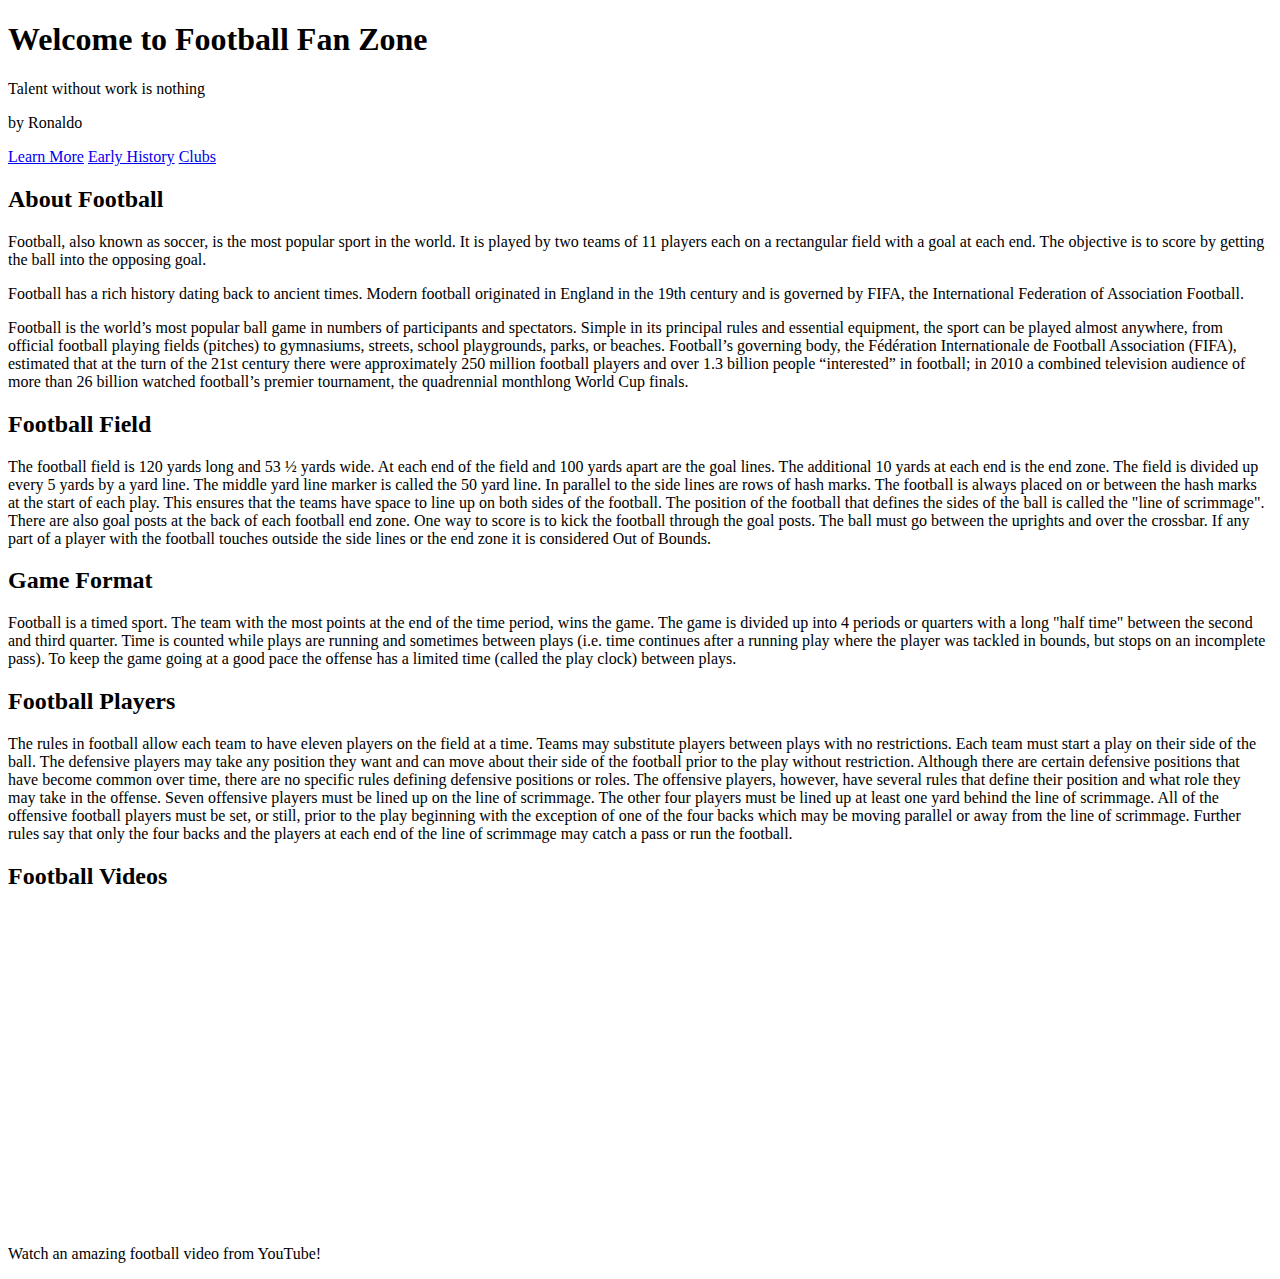
==== index.html @ cf4ea1f9 "Add files via upload" ====
<!DOCTYPE html>
<html lang="en">
<head>
  <meta charset="UTF-8">
  <meta name="viewport" content="width=device-width, initial-scale=1.0">
  <title>Football Fan Zone</title>
  <!-- Link to the CSS file -->
  <link rel="stylesheet" href="style.css">
</head>
<body>
  <!-- Website Header -->
  <header>
    <h1>Welcome to Football Fan Zone</h1>
    <p>Talent without work is nothing</p>
    <p>by Ronaldo</p>
  </header>

   <!-- Navigation Links -->
   <nav class="nav-links">
    <a href="learn more.html">Learn More</a>
    <a href="early history.html">Early History</a>
    <a href="clubs.html">Clubs</a>
  </nav>

 

 

  <!-- Main Content -->
  <main>
    <!-- Information Section -->
    <section id="info">
      <h2>About Football</h2>
      <p>Football, also known as soccer, is the most popular sport in the world. It is played by two teams of 11 players each on a rectangular field with a goal at each end. The objective is to score by getting the ball into the opposing goal.</p>
      <p>Football has a rich history dating back to ancient times. Modern football originated in England in the 19th century and is governed by FIFA, the International Federation of Association Football.</p>
      <p>Football is the world’s most popular ball game in numbers of participants and spectators. Simple in its principal rules and essential equipment, the sport can be played almost anywhere, from official football playing fields (pitches) to gymnasiums, streets, school playgrounds, parks, or beaches. Football’s governing body, the Fédération Internationale de Football Association (FIFA), estimated that at the turn of the 21st century there were approximately 250 million football players and over 1.3 billion people “interested” in football; in 2010 a combined television audience of more than 26 billion watched football’s premier tournament, the quadrennial monthlong World Cup finals.
      <h2>Football Field</h2>
      <p>The football field is 120 yards long and 53 ½ yards wide. At each end of the field and 100 yards apart are the goal lines. The additional 10 yards at each end is the end zone. The field is divided up every 5 yards by a yard line. The middle yard line marker is called the 50 yard line. In parallel to the side lines are rows of hash marks. The football is always placed on or between the hash marks at the start of each play. This ensures that the teams have space to line up on both sides of the football. The position of the football that defines the sides of the ball is called the "line of scrimmage".

        There are also goal posts at the back of each football end zone. One way to score is to kick the football through the goal posts. The ball must go between the uprights and over the crossbar.
        
        If any part of a player with the football touches outside the side lines or the end zone it is considered Out of Bounds.</p>
      <h2>Game Format</h2>
      <p>Football is a timed sport. The team with the most points at the end of the time period, wins the game. The game is divided up into 4 periods or quarters with a long "half time" between the second and third quarter. Time is counted while plays are running and sometimes between plays (i.e. time continues after a running play where the player was tackled in bounds, but stops on an incomplete pass). To keep the game going at a good pace the offense has a limited time (called the play clock) between plays.
      </p>
      <h2>Football Players</h2>
      <p>The rules in football allow each team to have eleven players on the field at a time. Teams may substitute players between plays with no restrictions. Each team must start a play on their side of the ball.

        The defensive players may take any position they want and can move about their side of the football prior to the play without restriction. Although there are certain defensive positions that have become common over time, there are no specific rules defining defensive positions or roles.
        
        The offensive players, however, have several rules that define their position and what role they may take in the offense. Seven offensive players must be lined up on the line of scrimmage. The other four players must be lined up at least one yard behind the line of scrimmage. All of the offensive football players must be set, or still, prior to the play beginning with the exception of one of the four backs which may be moving parallel or away from the line of scrimmage. Further rules say that only the four backs and the players at each end of the line of scrimmage may catch a pass or run the football.</p>


      </p>
    </section>

    <!-- Videos Section -->
    <section id="videos">
      <h2>Football Videos</h2>
      <!-- Embedded YouTube Video -->
      <iframe 
        width="560" 
        height="315" 
        src="https://www.youtube.com/embed/yyMx7SU6GLg?si=OMh_xrAb0Yv4o_nQ" 
        title="YouTube video player" 
        frameborder="0" 
        allow="accelerometer; autoplay; clipboard-write; encrypted-media; gyroscope; picture-in-picture; web-share" 
        referrerpolicy="strict-origin-when-cross-origin" 
        allowfullscreen>
      </iframe>
      <p>Watch an amazing football video from YouTube!</p>
    </section>
  </main>
  </body>
  </html>
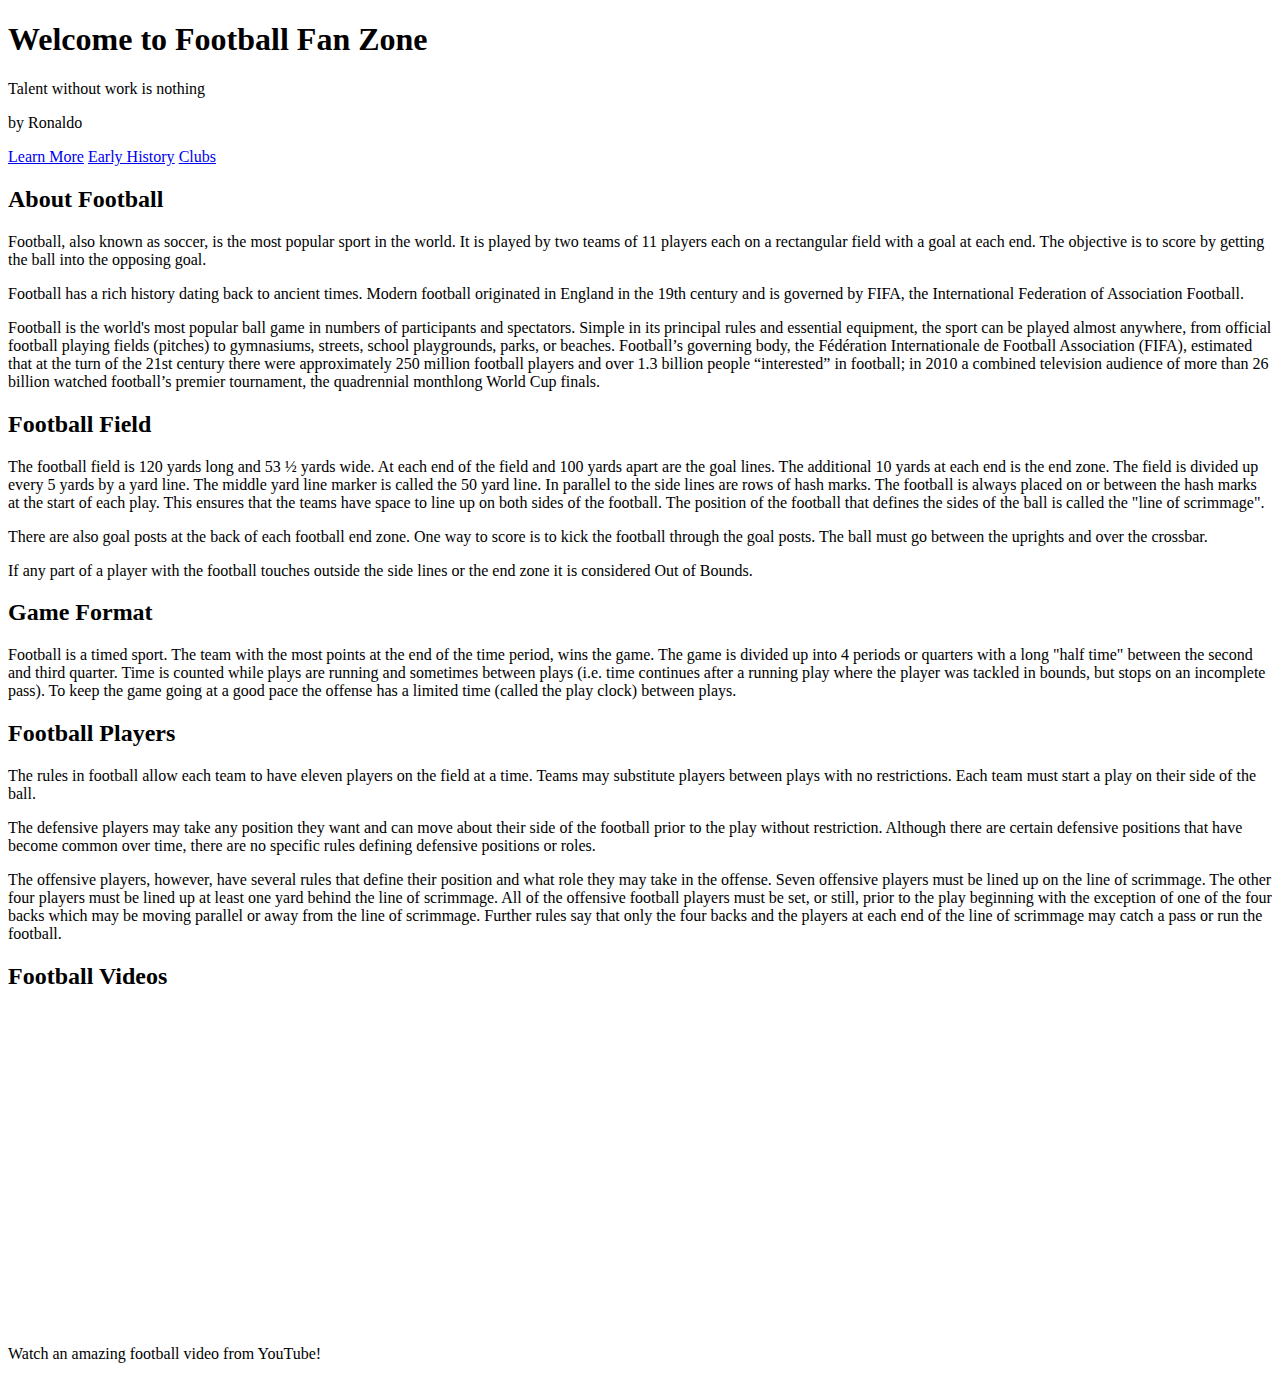
==== commit d23df9f7: "Add files via upload" ====
--- a/index.html
+++ b/index.html
@@ -33,25 +33,25 @@
       <h2>About Football</h2>
       <p>Football, also known as soccer, is the most popular sport in the world. It is played by two teams of 11 players each on a rectangular field with a goal at each end. The objective is to score by getting the ball into the opposing goal.</p>
       <p>Football has a rich history dating back to ancient times. Modern football originated in England in the 19th century and is governed by FIFA, the International Federation of Association Football.</p>
-      <p>Football is the world’s most popular ball game in numbers of participants and spectators. Simple in its principal rules and essential equipment, the sport can be played almost anywhere, from official football playing fields (pitches) to gymnasiums, streets, school playgrounds, parks, or beaches. Football’s governing body, the Fédération Internationale de Football Association (FIFA), estimated that at the turn of the 21st century there were approximately 250 million football players and over 1.3 billion people “interested” in football; in 2010 a combined television audience of more than 26 billion watched football’s premier tournament, the quadrennial monthlong World Cup finals.
+      <p>Football is the world's most popular ball game in numbers of participants and spectators. Simple in its principal rules and essential equipment, the sport can be played almost anywhere, from official football playing fields (pitches) to gymnasiums, streets, school playgrounds, parks, or beaches. Football’s governing body, the Fédération Internationale de Football Association (FIFA), estimated that at the turn of the 21st century there were approximately 250 million football players and over 1.3 billion people “interested” in football; in 2010 a combined television audience of more than 26 billion watched football’s premier tournament, the quadrennial monthlong World Cup finals.</p>
       <h2>Football Field</h2>
-      <p>The football field is 120 yards long and 53 ½ yards wide. At each end of the field and 100 yards apart are the goal lines. The additional 10 yards at each end is the end zone. The field is divided up every 5 yards by a yard line. The middle yard line marker is called the 50 yard line. In parallel to the side lines are rows of hash marks. The football is always placed on or between the hash marks at the start of each play. This ensures that the teams have space to line up on both sides of the football. The position of the football that defines the sides of the ball is called the "line of scrimmage".
+      <p>The football field is 120 yards long and 53 ½ yards wide. At each end of the field and 100 yards apart are the goal lines. The additional 10 yards at each end is the end zone. The field is divided up every 5 yards by a yard line. The middle yard line marker is called the 50 yard line. In parallel to the side lines are rows of hash marks. The football is always placed on or between the hash marks at the start of each play. This ensures that the teams have space to line up on both sides of the football. The position of the football that defines the sides of the ball is called the "line of scrimmage".</p>
 
-        There are also goal posts at the back of each football end zone. One way to score is to kick the football through the goal posts. The ball must go between the uprights and over the crossbar.
+      <p>There are also goal posts at the back of each football end zone. One way to score is to kick the football through the goal posts. The ball must go between the uprights and over the crossbar.</p>
         
-        If any part of a player with the football touches outside the side lines or the end zone it is considered Out of Bounds.</p>
+     <p>If any part of a player with the football touches outside the side lines or the end zone it is considered Out of Bounds.</p>
       <h2>Game Format</h2>
-      <p>Football is a timed sport. The team with the most points at the end of the time period, wins the game. The game is divided up into 4 periods or quarters with a long "half time" between the second and third quarter. Time is counted while plays are running and sometimes between plays (i.e. time continues after a running play where the player was tackled in bounds, but stops on an incomplete pass). To keep the game going at a good pace the offense has a limited time (called the play clock) between plays.
-      </p>
+      <p>Football is a timed sport. The team with the most points at the end of the time period, wins the game. The game is divided up into 4 periods or quarters with a long "half time" between the second and third quarter. Time is counted while plays are running and sometimes between plays (i.e. time continues after a running play where the player was tackled in bounds, but stops on an incomplete pass). To keep the game going at a good pace the offense has a limited time (called the play clock) between plays.</p>
+
       <h2>Football Players</h2>
       <p>The rules in football allow each team to have eleven players on the field at a time. Teams may substitute players between plays with no restrictions. Each team must start a play on their side of the ball.
 
-        The defensive players may take any position they want and can move about their side of the football prior to the play without restriction. Although there are certain defensive positions that have become common over time, there are no specific rules defining defensive positions or roles.
+      <p>The defensive players may take any position they want and can move about their side of the football prior to the play without restriction. Although there are certain defensive positions that have become common over time, there are no specific rules defining defensive positions or roles.</p>
         
-        The offensive players, however, have several rules that define their position and what role they may take in the offense. Seven offensive players must be lined up on the line of scrimmage. The other four players must be lined up at least one yard behind the line of scrimmage. All of the offensive football players must be set, or still, prior to the play beginning with the exception of one of the four backs which may be moving parallel or away from the line of scrimmage. Further rules say that only the four backs and the players at each end of the line of scrimmage may catch a pass or run the football.</p>
+      <p>The offensive players, however, have several rules that define their position and what role they may take in the offense. Seven offensive players must be lined up on the line of scrimmage. The other four players must be lined up at least one yard behind the line of scrimmage. All of the offensive football players must be set, or still, prior to the play beginning with the exception of one of the four backs which may be moving parallel or away from the line of scrimmage. Further rules say that only the four backs and the players at each end of the line of scrimmage may catch a pass or run the football.</p>
 
 
-      </p>
+    
     </section>
 
     <!-- Videos Section -->
